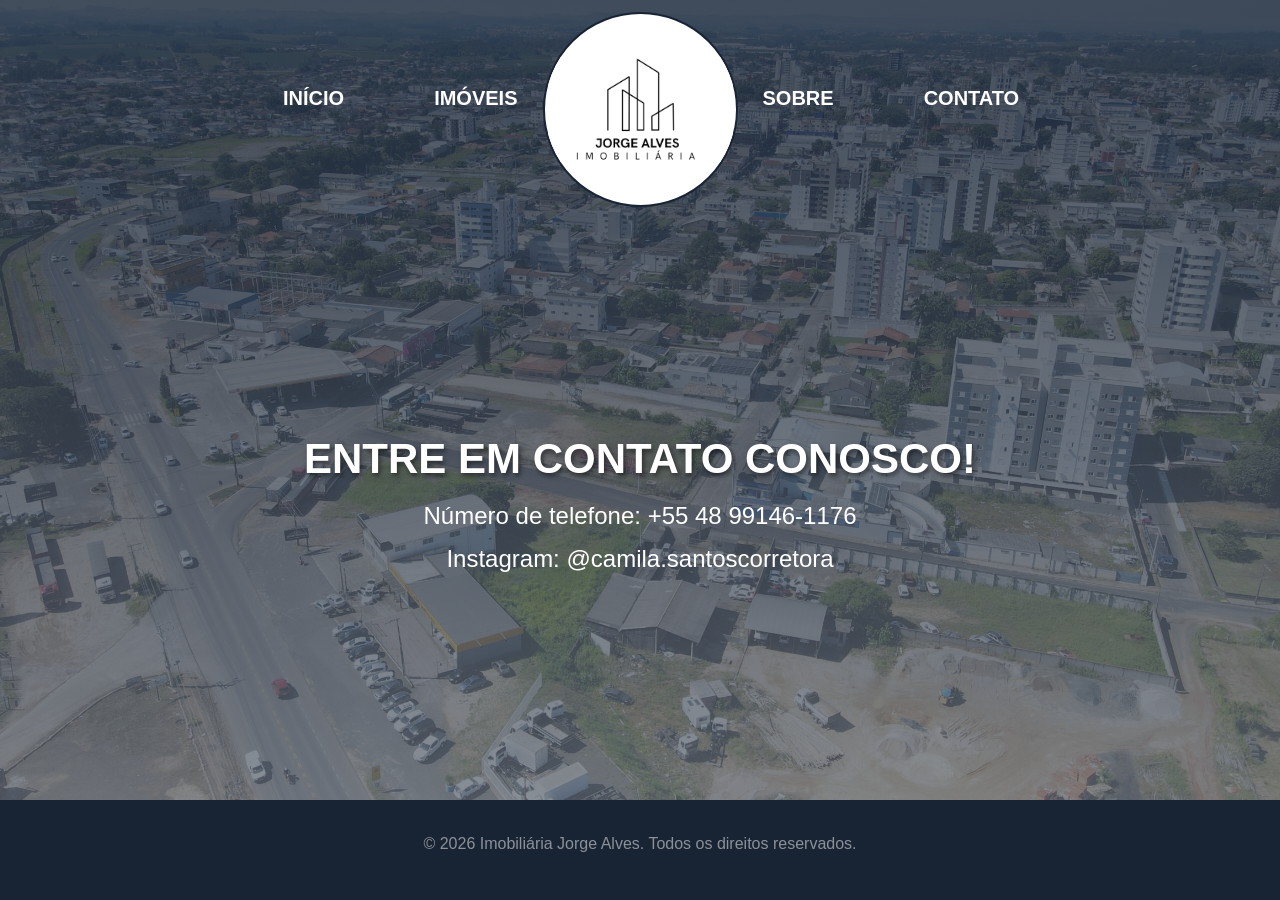
==== contatos.html @ cd610f0b "Add files via upload" ====
<!DOCTYPE html>
<html lang="pt-BR">

<head>
    <meta charset="UTF-8">
    <meta name="viewport" content="width=device-width, initial-scale=1.0">
    <meta name="author" content="Dienifer Silveira f.">
    <meta name="description" content="Entre em contato com a Imobiliária Jorge Alves por telefone ou Instagram.">
    <meta name="keywords" content="contato, telefone, instagram, imobiliária">
    <link rel="icon" type="image/png" href="img/favicon.png">
    <link rel="stylesheet" href="css/geral.css">
    <link rel="stylesheet" href="css/contatos.css">
    <title>Contato | Imobiliária Jorge Alves</title>
</head>

<body>

    <header>

        <nav class="menu-esquerdo">
            <ul>
                <li><a href="index.html">Início</a></li>
                <li><a href="imoveis.html">Imóveis</a></li>
            </ul>
        </nav>

        <a href="index.html" class="logo-central">
            <img src="img/logocentro.png" alt="Logo Imobiliária Jorge Alves">
        </a>

        <nav class="menu-direito">
            <ul>
                <li><a href="sobre.html">Sobre</a></li>
                <li><a href="contatos.html">Contato</a></li>
            </ul>
        </nav>

    </header>

    <main>
        <section class="banner">

            <img class="logo-banner" src="img/logo-banner.png" alt="Logo da Imobiliária Jorge Alves">

            <h2>Entre em contato conosco!</h2>

            <p>Número de telefone: +55 48 99146-1176</p>

            <p>Instagram: @camila.santoscorretora</p>

            <img class="imagem-banner" src="img/icardalvania_91291.jpg" alt="Vista de Içara">

        </section>

    </main>

    <footer>
        <p>&copy; 2026 Imobiliária Jorge Alves. Todos os direitos reservados.</p>
    </footer>
</body>

</html>
---- css/geral.css ----
/* =====================================
   PALETA DE CORES
===================================== */

:root {
    --preto: #182334;
    --cinza-escuro: #606873;
    --dourado: #e4c899;
    --cinza-claro: #8c9199;
    --branco: #ffffff;
}

/* =====================================
   CONFIGURAÇÕES GERAIS
===================================== */

* {
    margin: 0;
    padding: 0;
    box-sizing: border-box;
}

html {
    scroll-behavior: smooth;
}

body {
    font-family: Arial, Helvetica, sans-serif;
    background-color: var(--branco);
    color: var(--preto);
}

a {
    text-decoration: none;
}

/* =====================================
   CABEÇALHO E MENUS
===================================== */

header {
    position: absolute;
    top: 0;
    left: 0;

    width: 100%;
    min-height: 220px;

    display: grid;
    grid-template-columns: 1fr 195px 1fr;
    align-items: start;

    padding: 12px 5%;
    z-index: 10;
}

.menu-esquerdo,
.menu-direito {
    display: flex;
    align-items: center;
    min-width: 0;
    padding-top: 75px;
}

.menu-esquerdo {
    justify-content: flex-end;
    padding-right: 25px;
}

.menu-direito {
    justify-content: flex-start;
    padding-left: 25px;
}

header nav {
    margin: 0;
}

header nav ul {
    display: flex;
    align-items: center;
    justify-content: center;
    gap: 90px;

    list-style: none;
    white-space: nowrap;
}

header nav a {
    color: var(--branco);
    font-size: 20px;
    font-weight: bold;
    text-transform: uppercase;
    white-space: nowrap;

    transition: 0.3s;
}

header nav a:hover {
    color: var(--dourado);
}

/* LOGO CENTRAL */

.logo-central {
    width: 195px;
    height: 195px;

    display: flex;
    align-items: center;
    justify-content: center;

    background-color: var(--branco);
    border: 2px solid var(--preto);
    border-radius: 50%;

    overflow: hidden;
    flex-shrink: 0;
}

.logo-central img {
    width: 100%;
    height: 100%;
    padding: 3px;

    object-fit: contain;
}

/* =====================================
   BANNER PRINCIPAL
===================================== */

.banner {
    position: relative;

    width: 100%;
    min-height: 650px;

    display: flex;
    flex-direction: column;
    align-items: center;
    justify-content: center;

    text-align: center;
    padding: 150px 20px 180px;
    overflow: hidden;

    color: var(--branco);
    background-color: var(--preto);
}

.imagem-banner {
    position: absolute;
    inset: 0;

    width: 100%;
    height: 100%;

    object-fit: cover;
    object-position: center;
    z-index: 0;
}

/* Sobreposição escura */

.banner::before {
    content: "";

    position: absolute;
    inset: 0;

    background: linear-gradient(
        rgba(24, 35, 52, 0.78),
        rgba(96, 104, 115, 0.75)
    );

    z-index: 1;
}

/* Logo do banner */

.logo-banner {
    position: absolute;
    top: 15px;

    width: 75px;
    height: 75px;

    object-fit: contain;
    z-index: 2;
}

.banner h2 {
    position: relative;
    z-index: 2;

    max-width: 750px;
    margin-top: 35px;

    font-size: 42px;
    font-weight: bold;
    line-height: 1.3;
    text-transform: uppercase;

    color: var(--branco);
    text-shadow: 2px 3px 5px rgba(0, 0, 0, 0.5);
}

.banner p {
    position: relative;
    z-index: 2;

    margin-top: 15px;

    font-size: 17px;
    font-weight: 500;
    color: var(--branco);
}

/* =====================================
   RODAPÉ
===================================== */

footer {
    min-height: 100px;
    padding: 35px;

    background-color: var(--preto);
    color: var(--branco);
    text-align: center;
}

footer p {
    color: var(--cinza-claro);
}

/* =====================================
   RESPONSIVIDADE
===================================== */

/* Tablets */

@media (max-width: 900px) {

    header nav ul {
        gap: 40px;
    }

    header nav a {
        font-size: 16px;
    }
}

/* Celulares */

@media (max-width: 650px) {

    header {
        grid-template-columns: 1fr 80px 1fr;
        padding: 10px 5px;
    }

    .logo-central {
        width: 80px;
        height: 80px;
    }

    .menu-esquerdo,
    .menu-direito {
        padding: 35px 5px 0;
    }

    header nav ul {
        gap: 10px;
        flex-wrap: wrap;
    }

    header nav a {
        font-size: 10px;
    }

    .banner {
        min-height: 600px;
    }

    .banner h2 {
        font-size: 29px;
    }

    .banner p {
        font-size: 14px;
    }
}
---- css/contatos.css ----
/* =====================================
   PÁGINA CONTATO
   (a base vem do geral.css)
===================================== */

/* A página é curta: o conteúdo ocupa a tela toda e o rodapé fica embaixo */

body {
    min-height: 100vh;

    display: flex;
    flex-direction: column;
}

main {
    flex: 1;

    display: flex;
    flex-direction: column;
}

.banner {
    flex: 1;

    min-height: 80px;
    padding: 230px 20px 60px;
}

.banner p {
    font-size: 24px;
}

@media (max-width: 650px) {

    .banner {
        padding: 140px 20px 40px;
    }

    .banner p {
        font-size: 16px;
    }
}
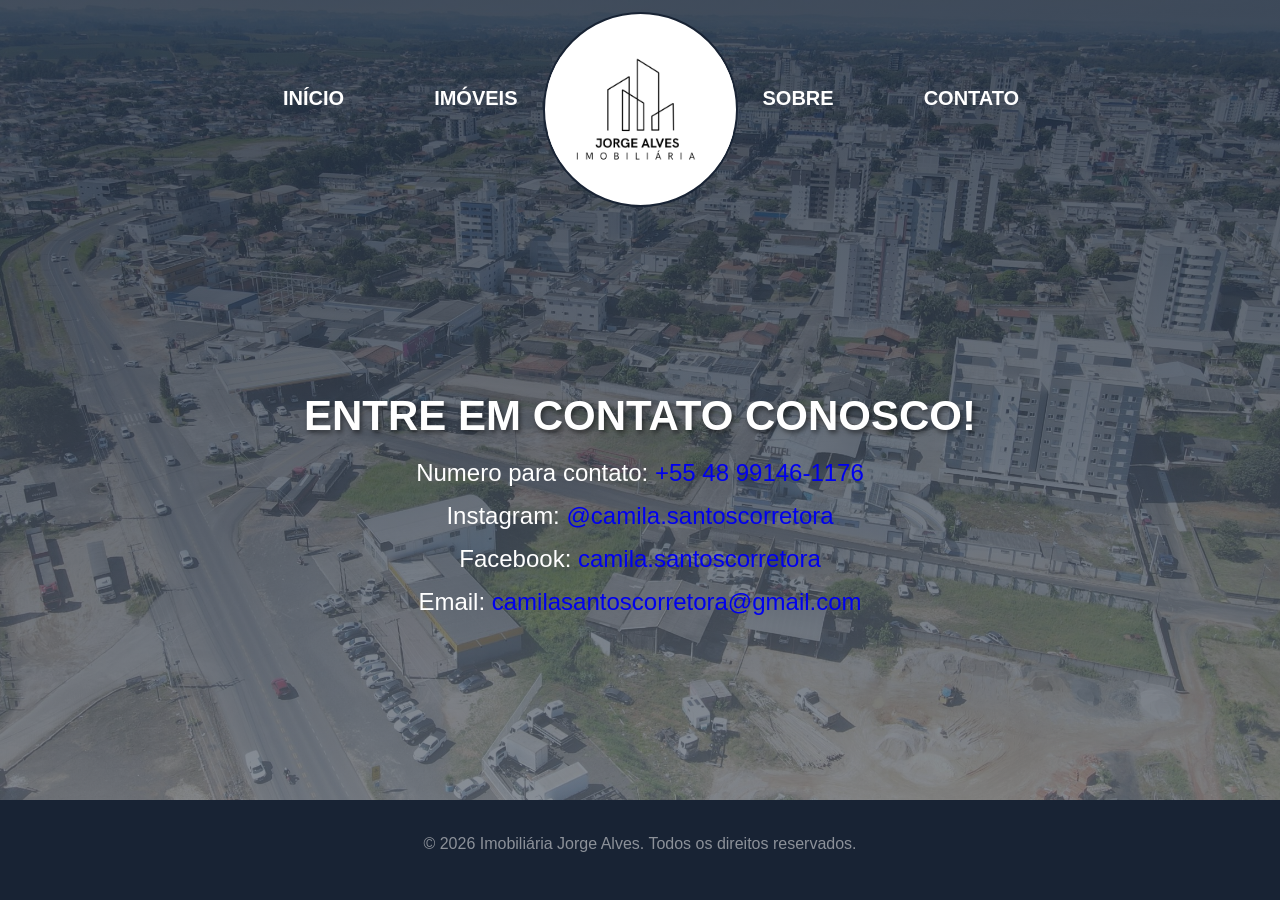
==== commit 8b03940a: "Update contatos.html with contact details Added contact information and social media links." ====
--- a/contatos.html
+++ b/contatos.html
@@ -32,25 +32,45 @@
             <ul>
                 <li><a href="sobre.html">Sobre</a></li>
                 <li><a href="contatos.html">Contato</a></li>
+               
             </ul>
         </nav>
 
     </header>
 
     <main>
-        <section class="banner">
+        
+<section class="banner">
 
-            <img class="logo-banner" src="img/logo-banner.png" alt="Logo da Imobiliária Jorge Alves">
+    <img class="logo-banner" src="img/logo-banner.png" alt="Logo da Imobiliária Jorge Alves">
 
-            <h2>Entre em contato conosco!</h2>
+    <h2>Entre em contato conosco!</h2>
+    <p>Numero para contato:
+        <a href="https://wa.me/5548991461176" target="_blank">
+            +55 48 99146-1176
+        </a>
+    </p>
+    <p class="Insta">Instagram:
+        <a href="https://www.instagram.com/camila.santoscorretora" target="_blank">
+            @camila.santoscorretora
+        </a>
+    </p>
 
-            <p>Número de telefone: +55 48 99146-1176</p>
+    <p>Facebook:
+        <a href="https://www.facebook.com/camila.santoscorretora" target="_blank">
+            camila.santoscorretora
+        </a>
+    </p>
+     <p>Email:
+    <a href="https://mail.google.com/mail/?view=cm&fs=1&to=camilasantoscorretora@gmail.com" target="_blank">
+        camilasantoscorretora@gmail.com
+    </a>
+</p>
 
-            <p>Instagram: @camila.santoscorretora</p>
+    <img class="imagem-banner" src="img/icardalvania_91291.jpg" alt="Vista de Içara">
 
-            <img class="imagem-banner" src="img/icardalvania_91291.jpg" alt="Vista de Içara">
+</section>
 
-        </section>
 
     </main>
 
